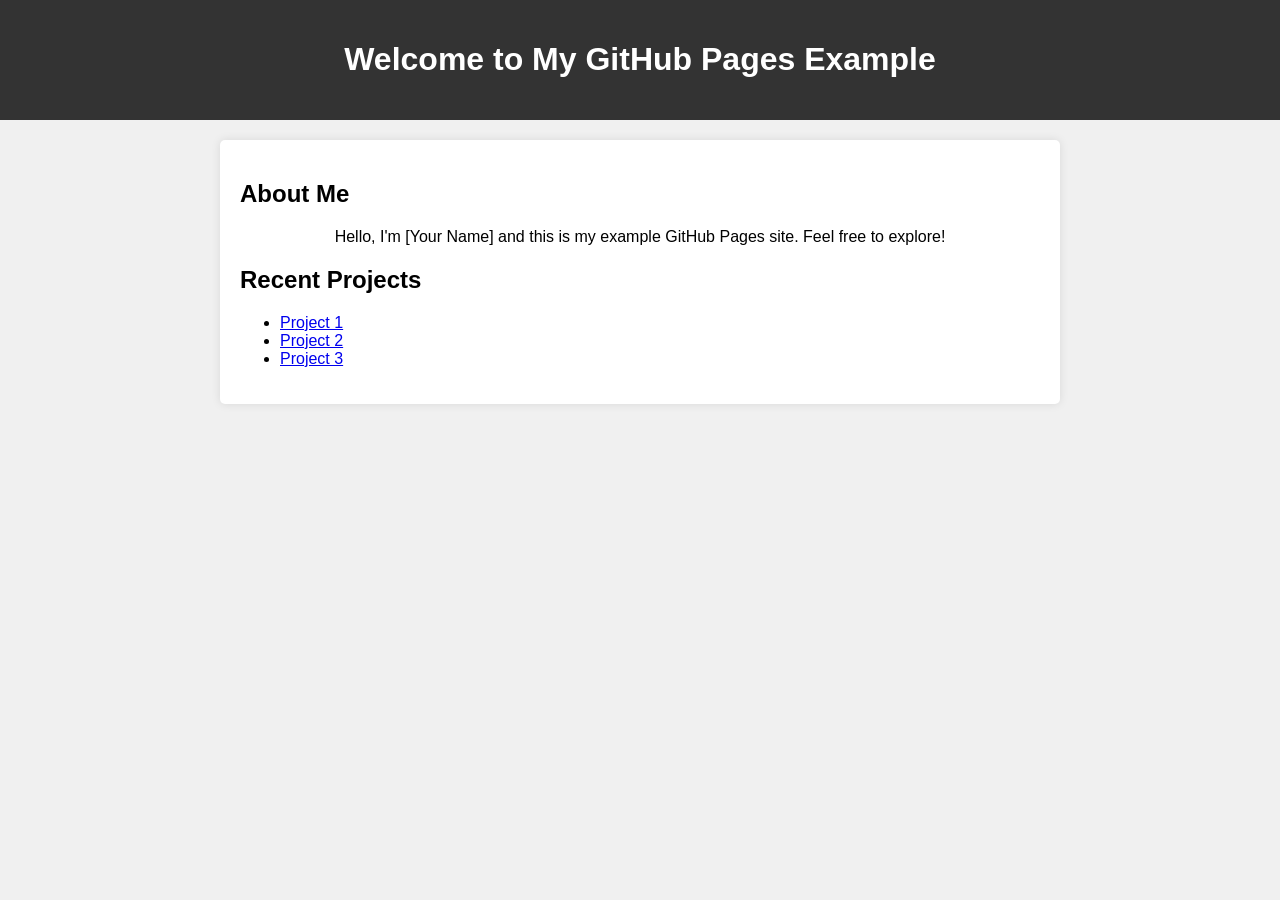
==== index.html @ e9470399 "Create index.html" ====
<!DOCTYPE html>
<html lang="en">
<head>
    <meta charset="UTF-8">
    <meta name="viewport" content="width=device-width, initial-scale=1.0">
    <title>GitHub Pages Example</title>
    <style>
        body {
            font-family: Arial, sans-serif;
            margin: 0;
            padding: 0;
            background-color: #f0f0f0;
        }
        header {
            background-color: #333;
            color: #fff;
            padding: 20px;
            text-align: center;
        }
        .container {
            max-width: 800px;
            margin: 20px auto;
            padding: 20px;
            background-color: #fff;
            border-radius: 5px;
            box-shadow: 0 0 10px rgba(0,0,0,0.1);
        }
        h1, p {
            text-align: center;
        }
    </style>
</head>
<body>
    <header>
        <h1>Welcome to My GitHub Pages Example</h1>
    </header>
    <div class="container">
        <h2>About Me</h2>
        <p>Hello, I'm [Your Name] and this is my example GitHub Pages site. Feel free to explore!</p>
        <h2>Recent Projects</h2>
        <ul>
            <li><a href="#">Project 1</a></li>
            <li><a href="#">Project 2</a></li>
            <li><a href="#">Project 3</a></li>
        </ul>
    </div>
</body>
</html>
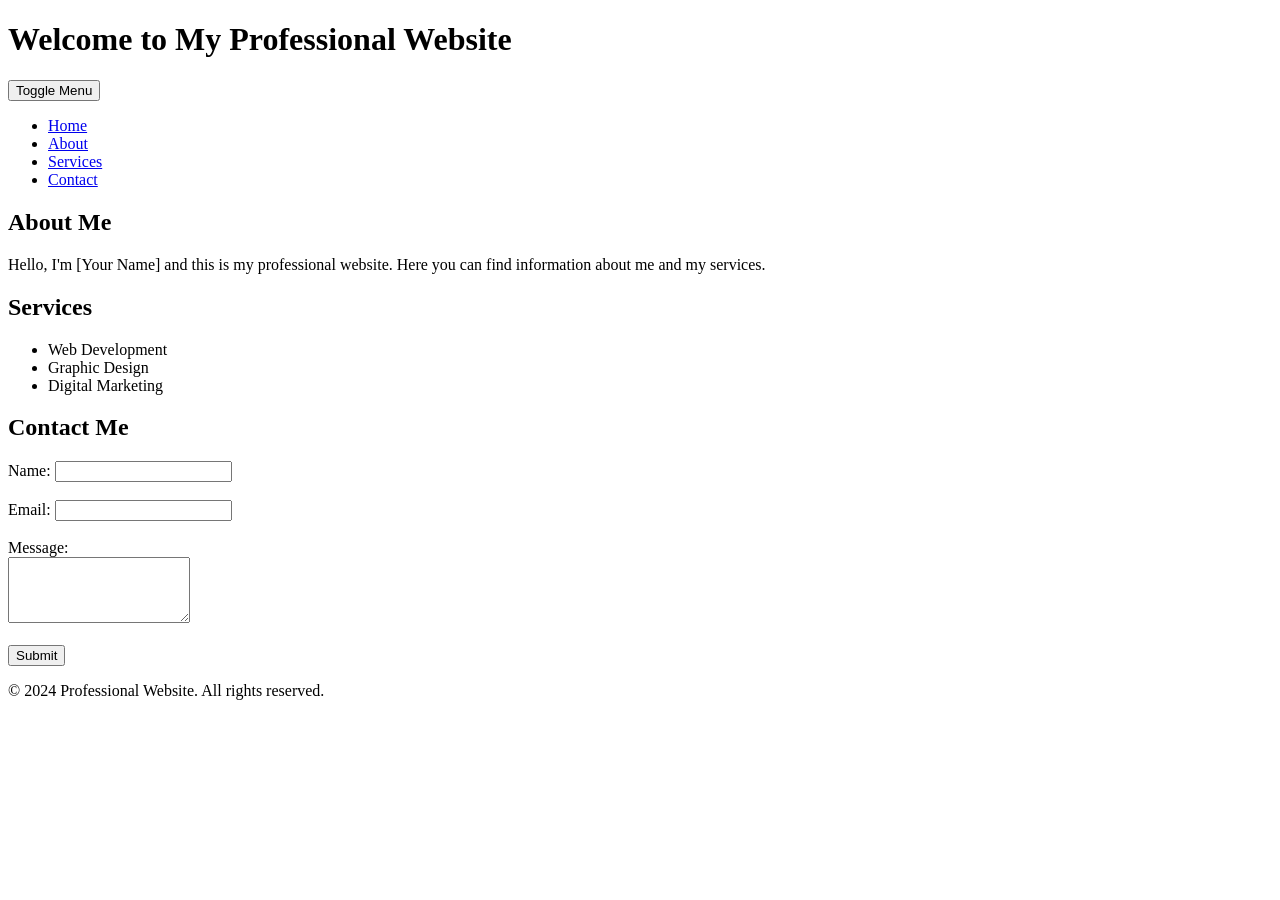
==== commit 6481a730: "Update index.html" ====
--- a/index.html
+++ b/index.html
@@ -3,46 +3,61 @@
 <head>
     <meta charset="UTF-8">
     <meta name="viewport" content="width=device-width, initial-scale=1.0">
-    <title>GitHub Pages Example</title>
-    <style>
-        body {
-            font-family: Arial, sans-serif;
-            margin: 0;
-            padding: 0;
-            background-color: #f0f0f0;
-        }
-        header {
-            background-color: #333;
-            color: #fff;
-            padding: 20px;
-            text-align: center;
-        }
-        .container {
-            max-width: 800px;
-            margin: 20px auto;
-            padding: 20px;
-            background-color: #fff;
-            border-radius: 5px;
-            box-shadow: 0 0 10px rgba(0,0,0,0.1);
-        }
-        h1, p {
-            text-align: center;
-        }
-    </style>
+    <title>Professional Website</title>
+    <link rel="stylesheet" href="styles.css"> <!-- CSS dosyası -->
 </head>
 <body>
     <header>
-        <h1>Welcome to My GitHub Pages Example</h1>
+        <div class="container">
+            <h1>Welcome to My Professional Website</h1>
+            <button class="menu-toggle">Toggle Menu</button>
+        </div>
     </header>
-    <div class="container">
-        <h2>About Me</h2>
-        <p>Hello, I'm [Your Name] and this is my example GitHub Pages site. Feel free to explore!</p>
-        <h2>Recent Projects</h2>
-        <ul>
-            <li><a href="#">Project 1</a></li>
-            <li><a href="#">Project 2</a></li>
-            <li><a href="#">Project 3</a></li>
-        </ul>
+    <nav>
+        <div class="container">
+            <ul>
+                <li><a href="#">Home</a></li>
+                <li><a href="#">About</a></li>
+                <li><a href="#">Services</a></li>
+                <li><a href="#">Contact</a></li>
+            </ul>
+        </div>
+    </nav>
+    <div class="main-content">
+        <div class="container">
+            <section id="about">
+                <h2>About Me</h2>
+                <p>Hello, I'm [Your Name] and this is my professional website. Here you can find information about me and my services.</p>
+            </section>
+            <section id="services">
+                <h2>Services</h2>
+                <ul>
+                    <li>Web Development</li>
+                    <li>Graphic Design</li>
+                    <li>Digital Marketing</li>
+                </ul>
+            </section>
+            <section id="contact">
+                <h2>Contact Me</h2>
+                <form id="contact-form">
+                    <label for="name">Name:</label>
+                    <input type="text" id="name" name="name" required><br><br>
+                    <label for="email">Email:</label>
+                    <input type="email" id="email" name="email" required><br><br>
+                    <label for="message">Message:</label><br>
+                    <textarea id="message" name="message" rows="4" required></textarea><br><br>
+                    <input type="submit" value="Submit">
+                </form>
+                <div id="confirmation-message"></div>
+            </section>
+        </div>
     </div>
+    <footer>
+        <div class="container">
+            <p>&copy; 2024 Professional Website. All rights reserved.</p>
+        </div>
+    </footer>
+
+    <script src="scripts.js"></script> <!-- JavaScript dosyası -->
 </body>
 </html>
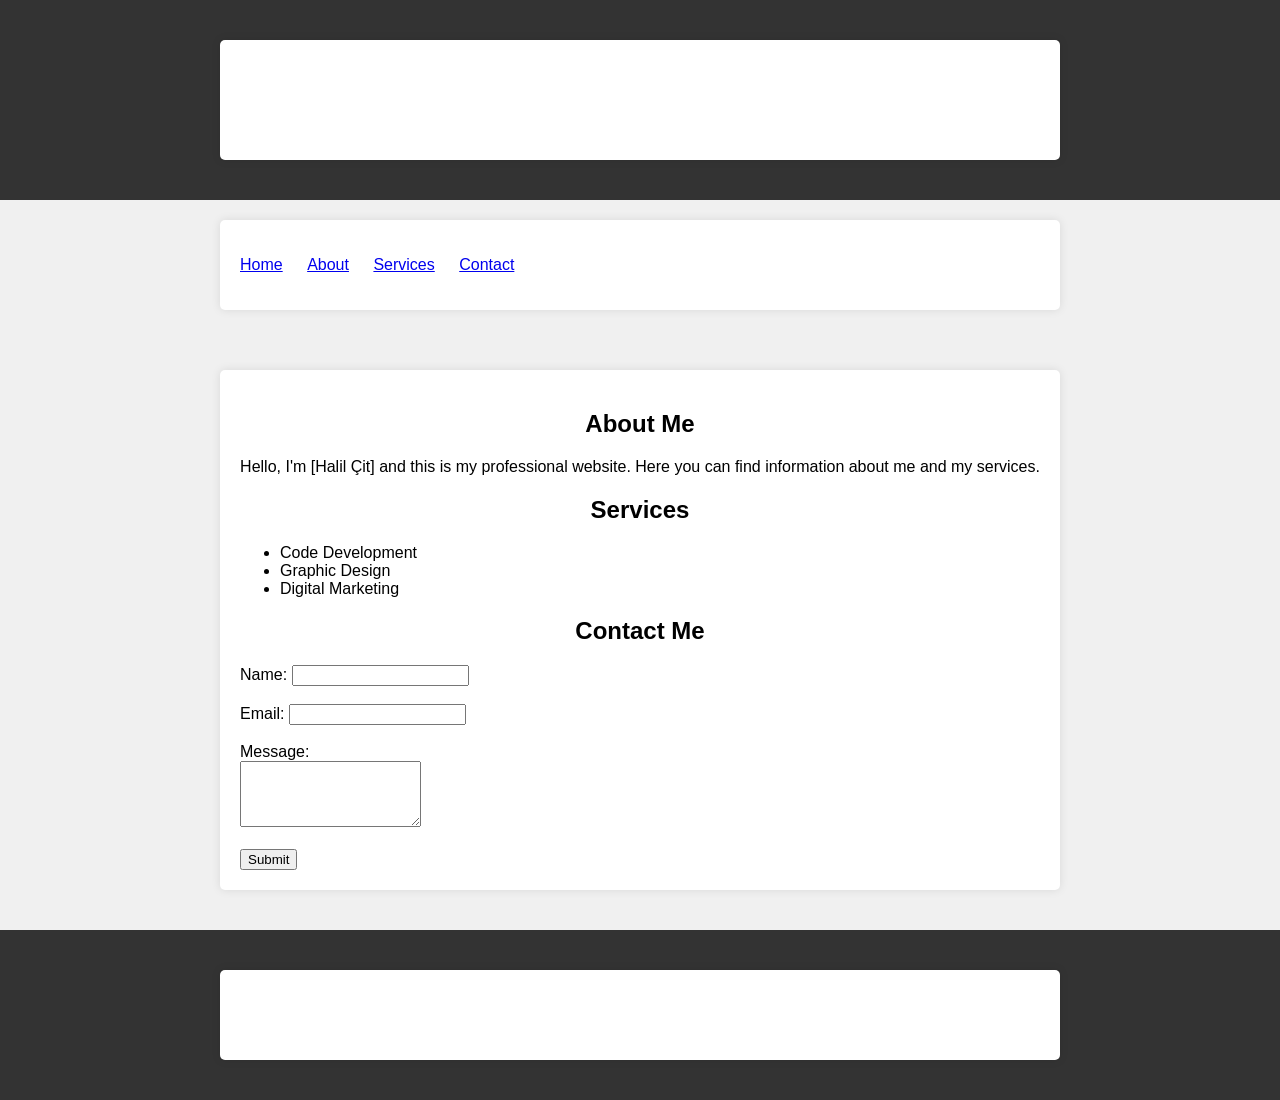
==== commit f3d2e17a: "Create index.html" ====
--- a/index.html
+++ b/index.html
@@ -3,13 +3,13 @@
 <head>
     <meta charset="UTF-8">
     <meta name="viewport" content="width=device-width, initial-scale=1.0">
-    <title>Professional Website</title>
+    <title>Halil Çit Website</title>
     <link rel="stylesheet" href="styles.css"> <!-- CSS dosyası -->
 </head>
 <body>
     <header>
         <div class="container">
-            <h1>Welcome to My Professional Website</h1>
+            <h1>Welcome to My Website</h1>
             <button class="menu-toggle">Toggle Menu</button>
         </div>
     </header>
@@ -27,12 +27,12 @@
         <div class="container">
             <section id="about">
                 <h2>About Me</h2>
-                <p>Hello, I'm [Your Name] and this is my professional website. Here you can find information about me and my services.</p>
+                <p>Hello, I'm [Halil Çit] and this is my professional website. Here you can find information about me and my services.</p>
             </section>
             <section id="services">
                 <h2>Services</h2>
                 <ul>
-                    <li>Web Development</li>
+                    <li>Code Development</li>
                     <li>Graphic Design</li>
                     <li>Digital Marketing</li>
                 </ul>
@@ -58,6 +58,6 @@
         </div>
     </footer>
 
-    <script src="scripts.js"></script> <!-- JavaScript dosyası -->
+    <script src="main.js"></script> <!-- JavaScript dosyası -->
 </body>
 </html>
--- a/styles.css
+++ b/styles.css
@@ -0,0 +1,51 @@
+body {
+    font-family: Arial, sans-serif;
+    margin: 0;
+    padding: 0;
+    background-color: #f0f0f0;
+}
+
+header {
+    background-color: #333;
+    color: #fff;
+    padding: 20px;
+    text-align: center;
+}
+
+.container {
+    max-width: 800px;
+    margin: 20px auto;
+    padding: 20px;
+    background-color: #fff;
+    border-radius: 5px;
+    box-shadow: 0 0 10px rgba(0,0,0,0.1);
+}
+
+h1, h2, p {
+    text-align: center;
+}
+
+nav ul {
+    list-style-type: none;
+    padding: 0;
+}
+
+nav ul li {
+    display: inline;
+    margin-right: 20px;
+}
+
+.menu-toggle {
+    display: none;
+}
+
+.main-content {
+    padding: 20px;
+}
+
+footer {
+    background-color: #333;
+    color: #fff;
+    padding: 20px;
+    text-align: center;
+}
